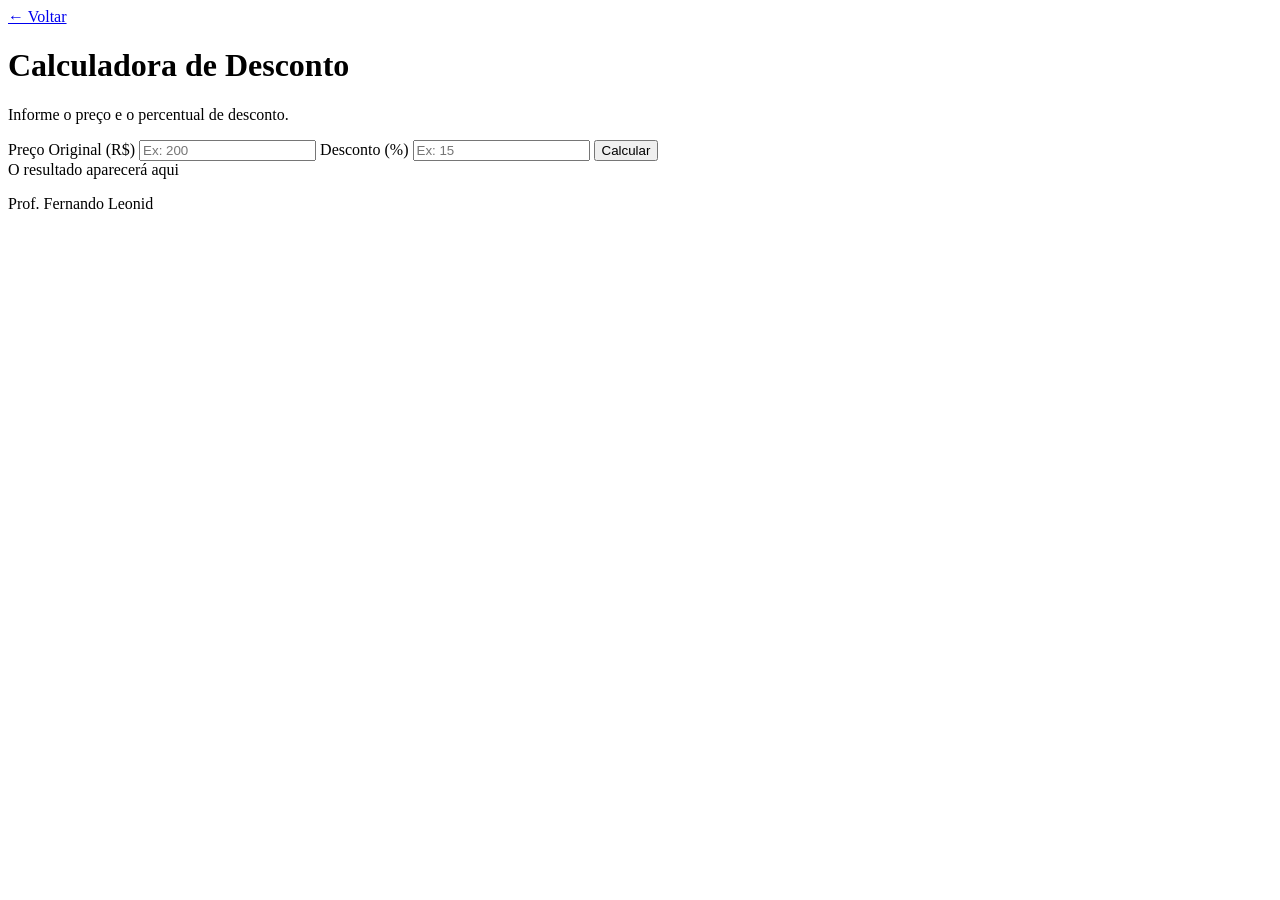
==== 02-calculadora-desconto/index.html @ 53373bc5 "Em andamento" ====
<!DOCTYPE html>
<html lang="pt-BR">

<head>
  <meta charset="UTF-8" />
  <meta name="viewport" content="width=device-width, initial-scale=1.0" />
  <title>Calculadora de Desconto</title>
  <link rel="stylesheet" href="style.css" />
  <script src="./app.js"></script>
</head>

<body>

  <main>
    <div class="conteudo">

      <a href="../index.html" class="voltar">← Voltar</a>

      <h1>Calculadora de <span>Desconto</span></h1>
      <p class="descricao">Informe o preço e o percentual de desconto.</p>

      <label>Preço Original (R$)</label>
      <input id="precoOriginal" type="number" placeholder="Ex: 200" />

      <label>Desconto (%)</label>
      <input id="desconto" type="number" placeholder="Ex: 15" />

      <button onclick="calcularDesconto()">Calcular</button>

      <div id="valorComDesconto" class="resultado">
        O resultado aparecerá aqui
      </div>

    </div>
  </main>

  <footer>
    <p>Prof. Fernando Leonid</p>
  </footer>

</body>

</html>
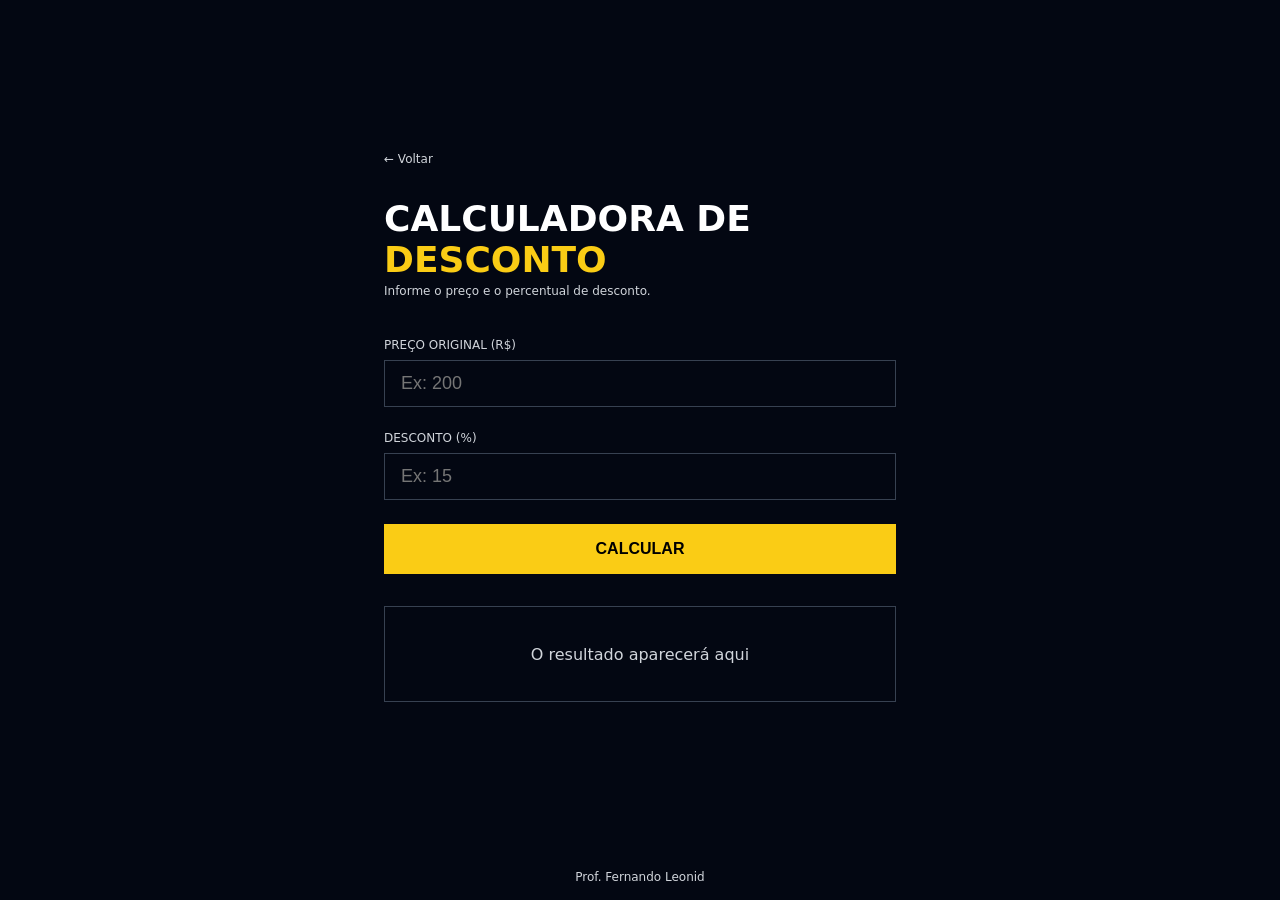
==== commit 7c464589: "calculadora-desconto e calculadora-media finalizados" ====
--- a/02-calculadora-desconto/index.html
+++ b/02-calculadora-desconto/index.html
@@ -6,7 +6,7 @@
   <meta name="viewport" content="width=device-width, initial-scale=1.0" />
   <title>Calculadora de Desconto</title>
   <link rel="stylesheet" href="style.css" />
-  <script src="./app.js"></script>
+  <script src="./app.js" defer></script>
 </head>
 
 <body>
@@ -20,14 +20,14 @@
       <p class="descricao">Informe o preço e o percentual de desconto.</p>
 
       <label>Preço Original (R$)</label>
-      <input id="precoOriginal" type="number" placeholder="Ex: 200" />
+      <input id="preco" type="number" placeholder="Ex: 200" />
 
       <label>Desconto (%)</label>
       <input id="desconto" type="number" placeholder="Ex: 15" />
 
-      <button onclick="calcularDesconto()">Calcular</button>
+      <button onclick="handleClick()">Calcular</button>
 
-      <div id="valorComDesconto" class="resultado">
+      <div id="resultado" class="resultado">
         O resultado aparecerá aqui
       </div>
 
--- a/02-calculadora-desconto/style.css
+++ b/02-calculadora-desconto/style.css
@@ -0,0 +1,136 @@
+* {
+  margin: 0;
+  padding: 0;
+  box-sizing: border-box;
+}
+
+body {
+  background-color: #030712;
+  min-height: 100vh;
+  display: flex;
+  flex-direction: column;
+  font-family: system-ui, sans-serif;
+}
+
+main {
+  flex: 1;
+  display: flex;
+  align-items: center;
+  justify-content: center;
+  padding: 2rem;
+}
+
+.conteudo {
+  width: 100%;
+  max-width: 32rem;
+}
+
+.voltar {
+  display: block;
+  margin-bottom: 2rem;
+  color: #d1d5db;
+  font-size: 0.75rem;
+  text-decoration: none;
+  transition: color 0.2s;
+}
+
+.voltar:hover {
+  color: #facc15;
+}
+
+h1 {
+  font-size: 2.25rem;
+  font-weight: 900;
+  color: #fff;
+  text-transform: uppercase;
+  margin-bottom: 0.25rem;
+}
+
+h1 span {
+  color: #facc15;
+}
+
+.descricao {
+  color: #d1d5db;
+  font-size: 0.75rem;
+  margin-bottom: 2.5rem;
+}
+
+label {
+  display: block;
+  margin-bottom: 0.5rem;
+  color: #d1d5db;
+  font-size: 0.75rem;
+  text-transform: uppercase;
+}
+
+input {
+  width: 100%;
+  padding: 0.75rem 1rem;
+  margin-bottom: 1.5rem;
+  color: #fff;
+  font-size: 1.125rem;
+  background: transparent;
+  border: 1px solid #374151;
+  outline: none;
+  transition: border-color 0.2s;
+}
+
+input:focus {
+  border-color: #facc15;
+}
+
+button {
+  width: 100%;
+  padding: 1rem;
+  margin-bottom: 2rem;
+  color: #000;
+  font-weight: 900;
+  font-size: 1rem;
+  background-color: #facc15;
+  border: none;
+  text-transform: uppercase;
+  cursor: pointer;
+  transition: background-color 0.2s;
+}
+
+button:hover {
+  background-color: #fde047;
+}
+
+.resultado {
+  display: flex;
+  min-height: 6rem;
+  padding: 1.5rem;
+  text-align: center;
+  color: #d1d5db;
+  border: 1px solid #374151;
+  align-items: center;
+  justify-content: center;
+}
+
+.resultado.desconto1{
+  border: 2px solid #14532D;
+  box-shadow: 0 0 16px #14532D;
+}
+.resultado.desconto2{
+  border: 2px solid #713f12;
+  box-shadow: 0 0 16px #713f12;
+}
+.resultado.desconto3{
+  border: 2px solid #7F1D1D;
+  box-shadow: 0 0 16px #7F1D1D;
+}
+
+footer {
+  display: flex;
+  align-items: flex-end;
+  justify-content: center;
+}
+
+footer p {
+  color: #d1d5db;
+  font-size: 0.75rem;
+  text-align: center;
+  padding: 1rem;
+}
